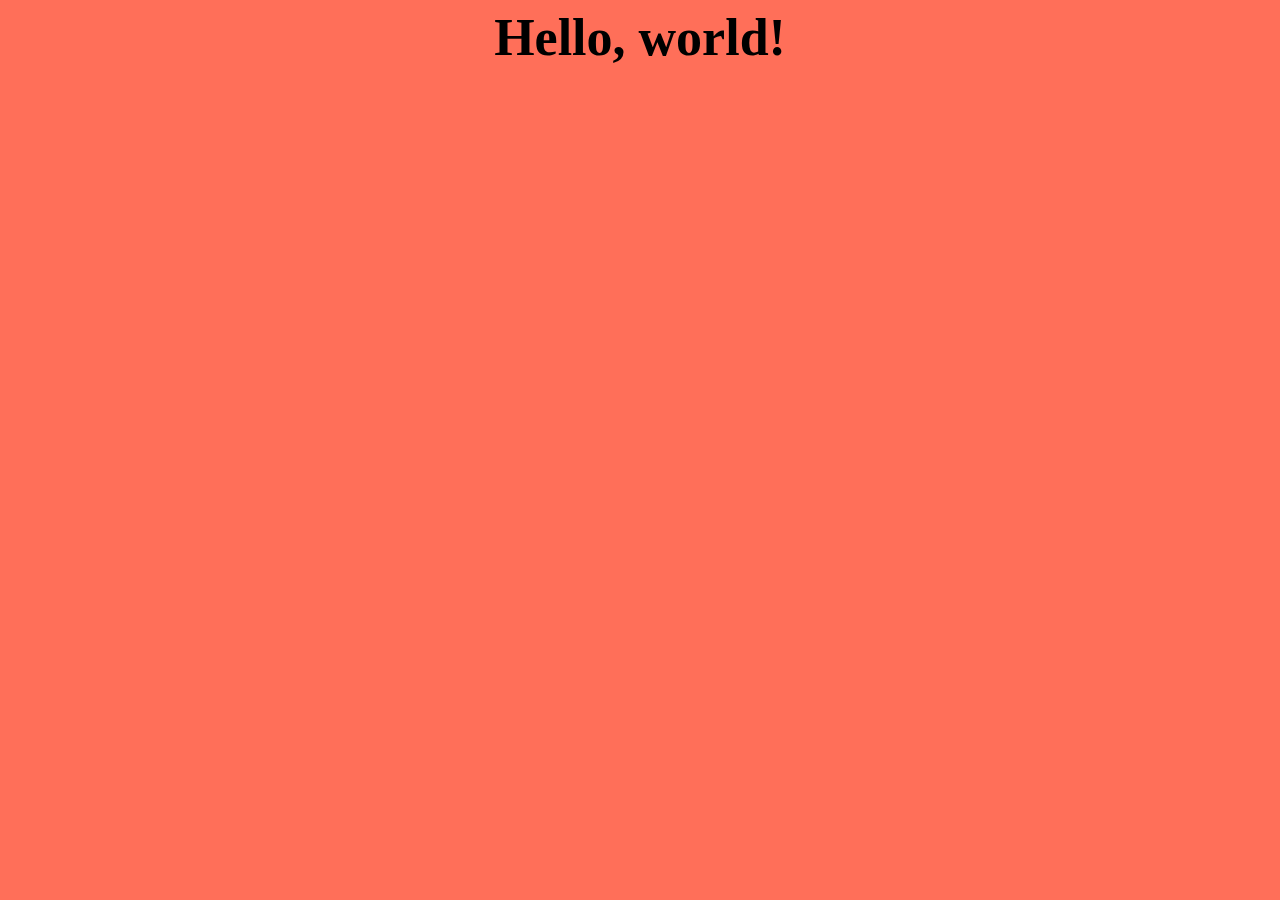
==== index.html @ dfee2774 "Update index.html" ====
<html>
<head></head>
<style>
  body {
    background-color:FF6F59;
    font-family: Georgia;
    font-weight: bold;
    font-size: 52px;
    color: #43AA8B
    padding-top: 100px;
    text-align: center;
    
  }
</style>
<body>
<p>Hello, world!</p>

<script>
  (function(i,s,o,g,r,a,m){i['GoogleAnalyticsObject']=r;i[r]=i[r]||function(){
  (i[r].q=i[r].q||[]).push(arguments)},i[r].l=1*new Date();a=s.createElement(o),
  m=s.getElementsByTagName(o)[0];a.async=1;a.src=g;m.parentNode.insertBefore(a,m)
  })(window,document,'script','https://www.google-analytics.com/analytics.js','ga');

  ga('create', 'UA-84083416-1', 'auto');
  ga('send', 'pageview');

</script>

</body>
</html>
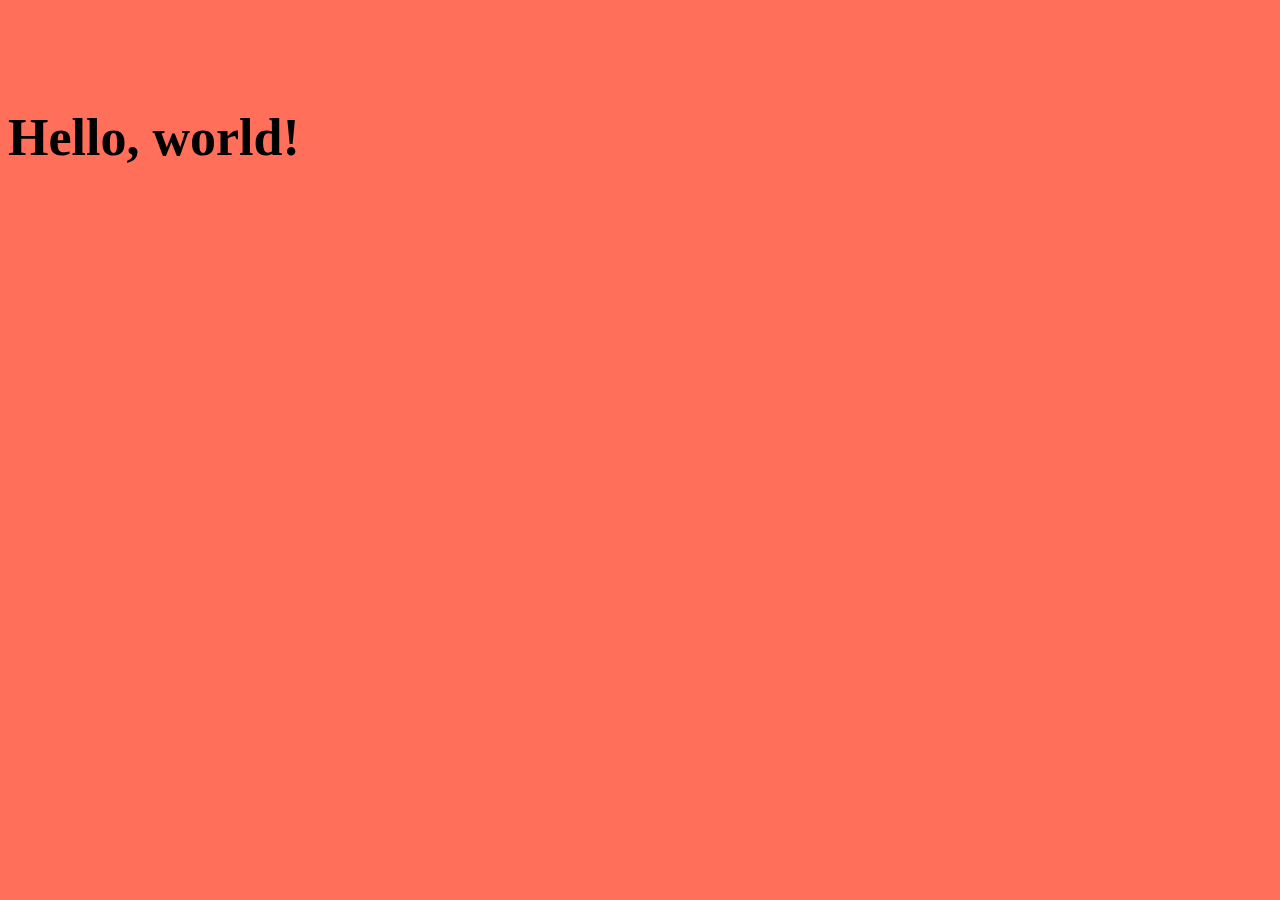
==== commit aeedc1c0: "Update index.html" ====
--- a/index.html
+++ b/index.html
@@ -7,10 +7,13 @@
     font-weight: bold;
     font-size: 52px;
     color: #43AA8B
+    text-align: center;
+  }
+  
+  p {
     padding-top: 100px;
-    text-align: center;
-    
   }
+  
 </style>
 <body>
 <p>Hello, world!</p>
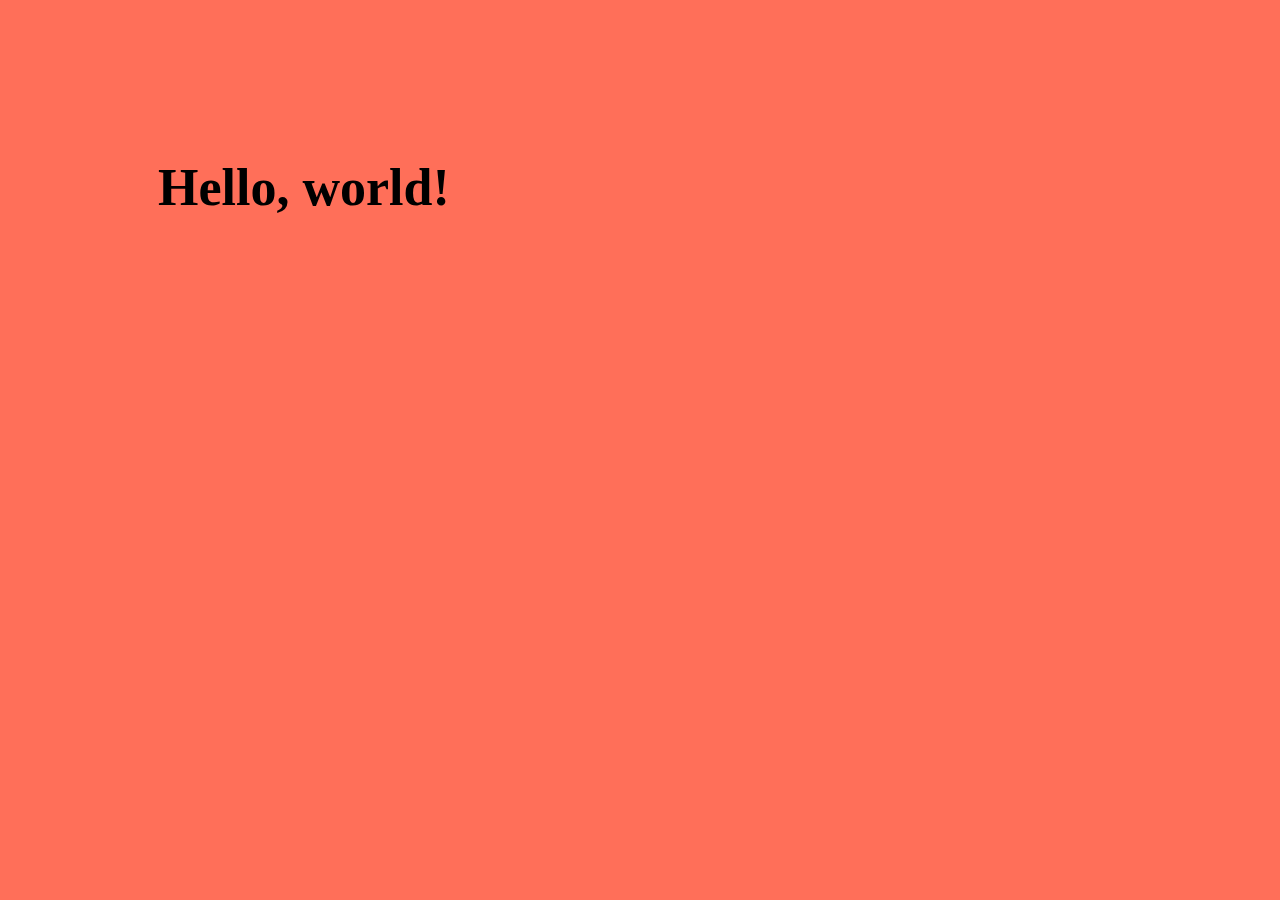
==== commit 52fa7209: "Update index.html" ====
--- a/index.html
+++ b/index.html
@@ -6,12 +6,13 @@
     font-family: Georgia;
     font-weight: bold;
     font-size: 52px;
-    color: #43AA8B
+    color: 43AA8B
     text-align: center;
   }
   
   p {
-    padding-top: 100px;
+    padding-top: 150px;
+    margin-left:150px;
   }
   
 </style>
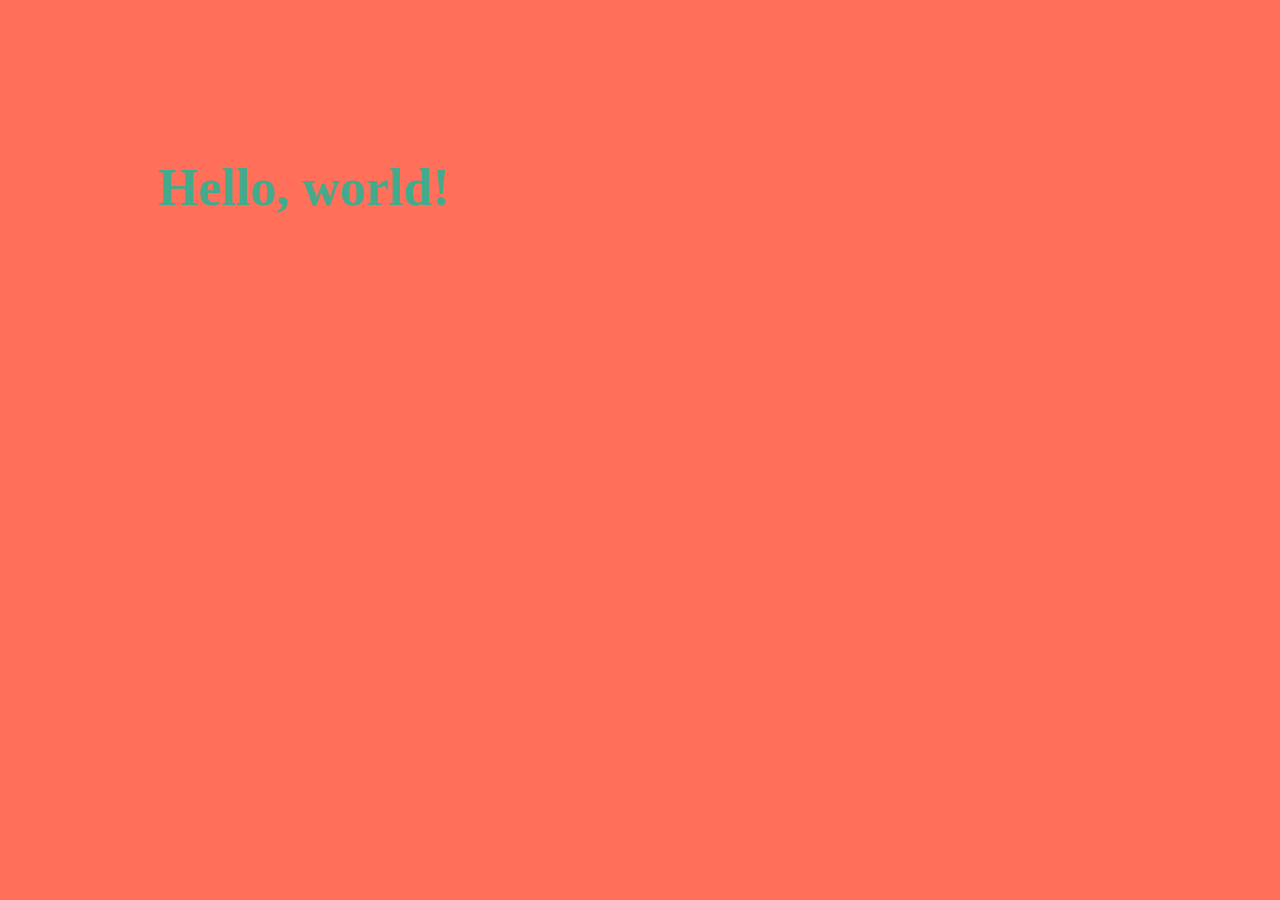
==== commit 505d46bf: "Update index.html" ====
--- a/index.html
+++ b/index.html
@@ -13,6 +13,7 @@
   p {
     padding-top: 150px;
     margin-left:150px;
+    color: 43AA8B
   }
   
 </style>
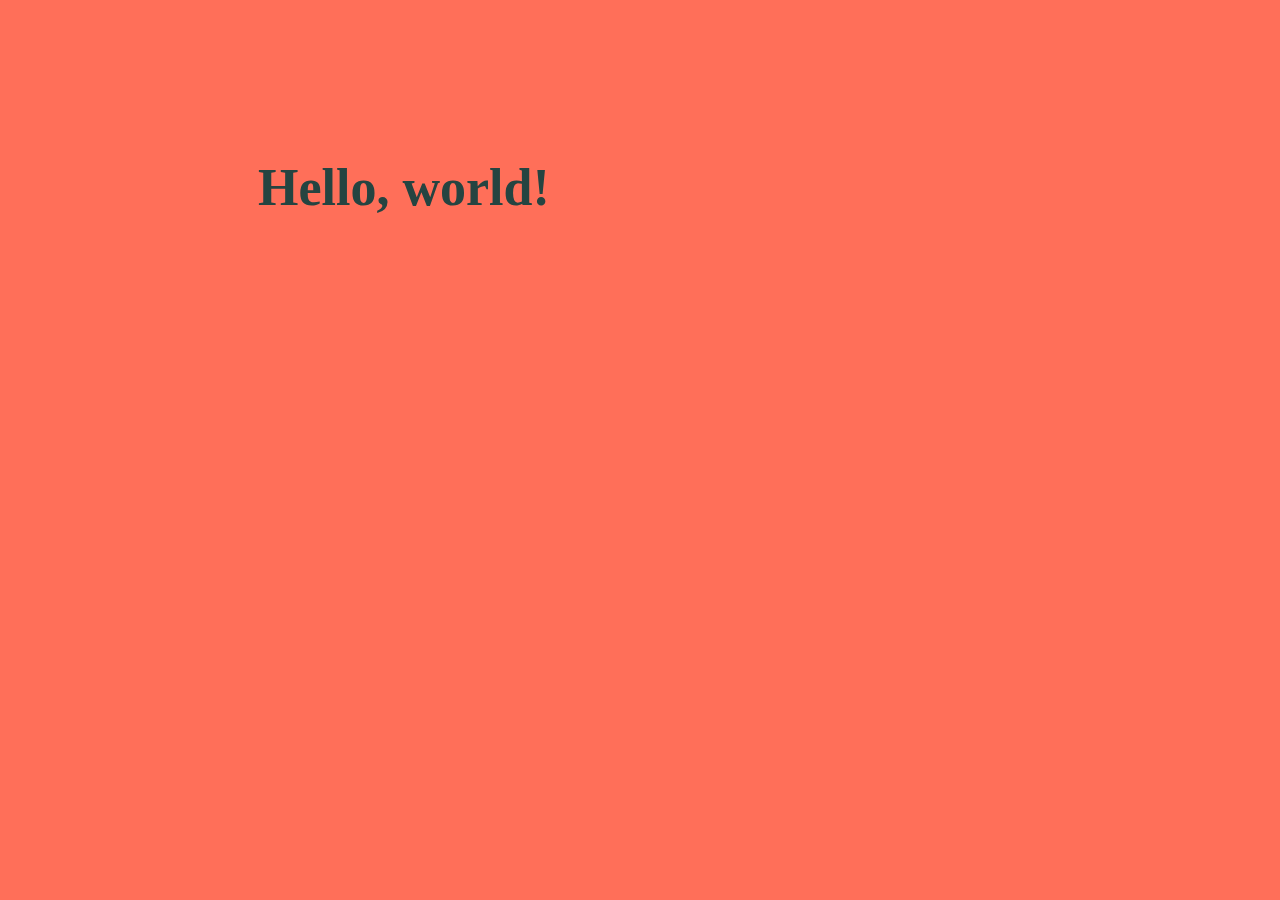
==== commit 0ce4fd85: "Update index.html" ====
--- a/index.html
+++ b/index.html
@@ -6,14 +6,14 @@
     font-family: Georgia;
     font-weight: bold;
     font-size: 52px;
-    color: 43AA8B
+    color: 254441
     text-align: center;
   }
   
   p {
     padding-top: 150px;
-    margin-left:150px;
-    color: 43AA8B
+    margin-left:250px;
+    color: 254441
   }
   
 </style>
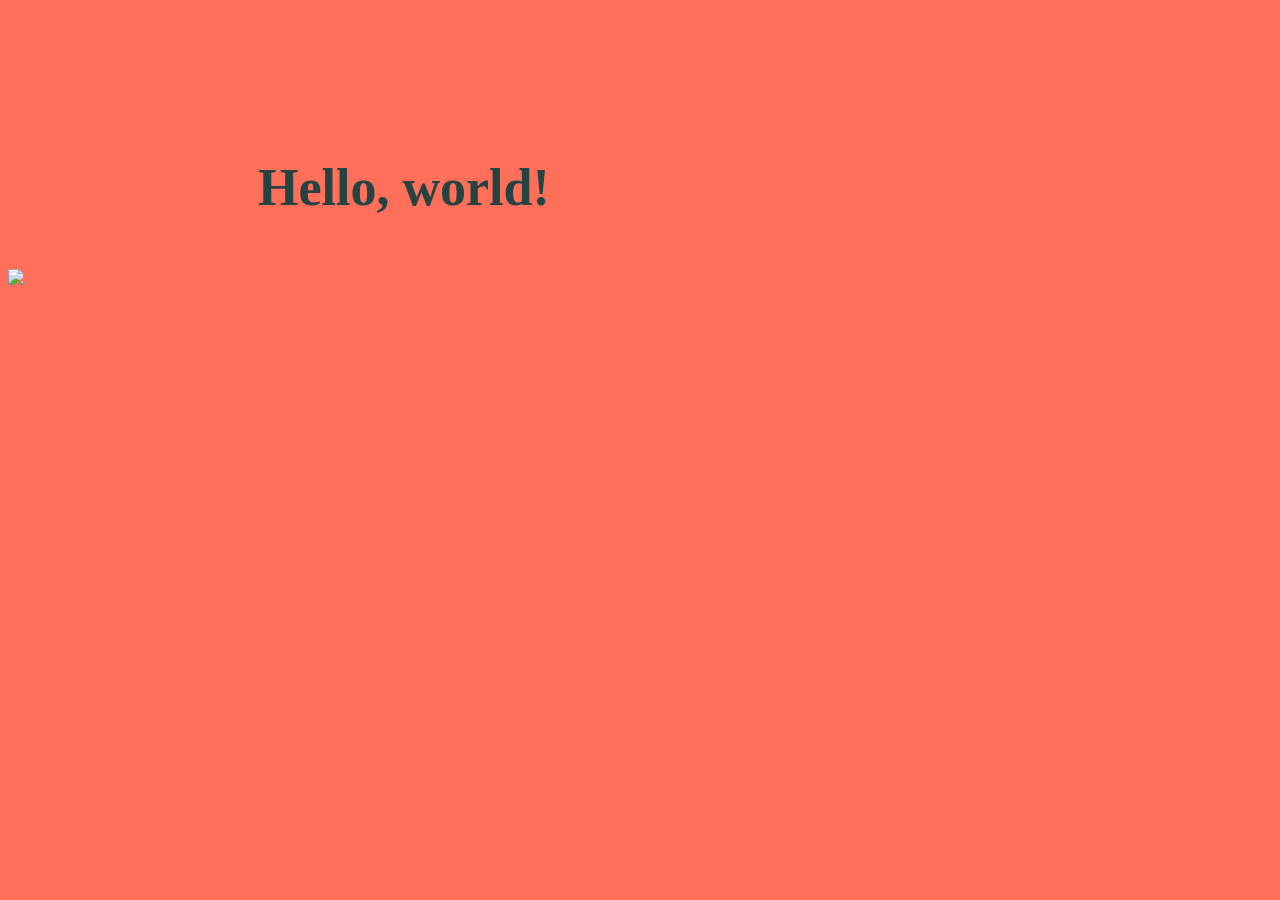
==== commit 73edfa02: "Update index.html" ====
--- a/index.html
+++ b/index.html
@@ -19,6 +19,7 @@
 </style>
 <body>
 <p>Hello, world!</p>
+<img src="https://newevolutiondesigns.com/images/freebies/galaxy-wallpaper-11.jpg"/>
 
 <script>
   (function(i,s,o,g,r,a,m){i['GoogleAnalyticsObject']=r;i[r]=i[r]||function(){
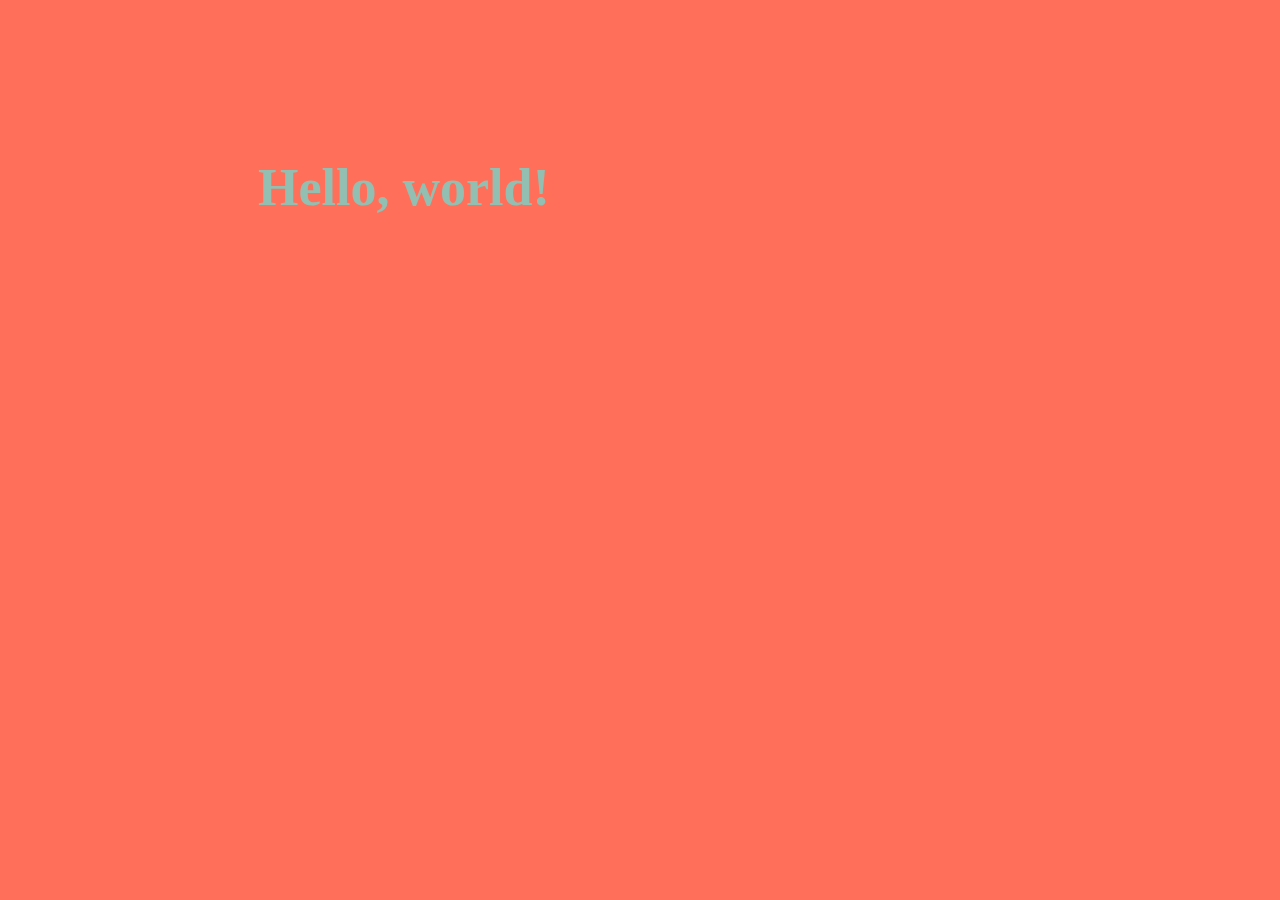
==== commit 55e2a037: "Update index.html" ====
--- a/index.html
+++ b/index.html
@@ -1,8 +1,10 @@
 <html>
 <head></head>
+<title>WOW</title>
 <style>
   body {
     background-color:FF6F59;
+    background-image: url("https://newevolutiondesigns.com/images/freebies/galaxy-wallpaper-11.jpg");
     font-family: Georgia;
     font-weight: bold;
     font-size: 52px;
@@ -13,13 +15,12 @@
   p {
     padding-top: 150px;
     margin-left:250px;
-    color: 254441
+    color: 92BFB1
   }
   
 </style>
 <body>
 <p>Hello, world!</p>
-<img src="https://newevolutiondesigns.com/images/freebies/galaxy-wallpaper-11.jpg"/>
 
 <script>
   (function(i,s,o,g,r,a,m){i['GoogleAnalyticsObject']=r;i[r]=i[r]||function(){
